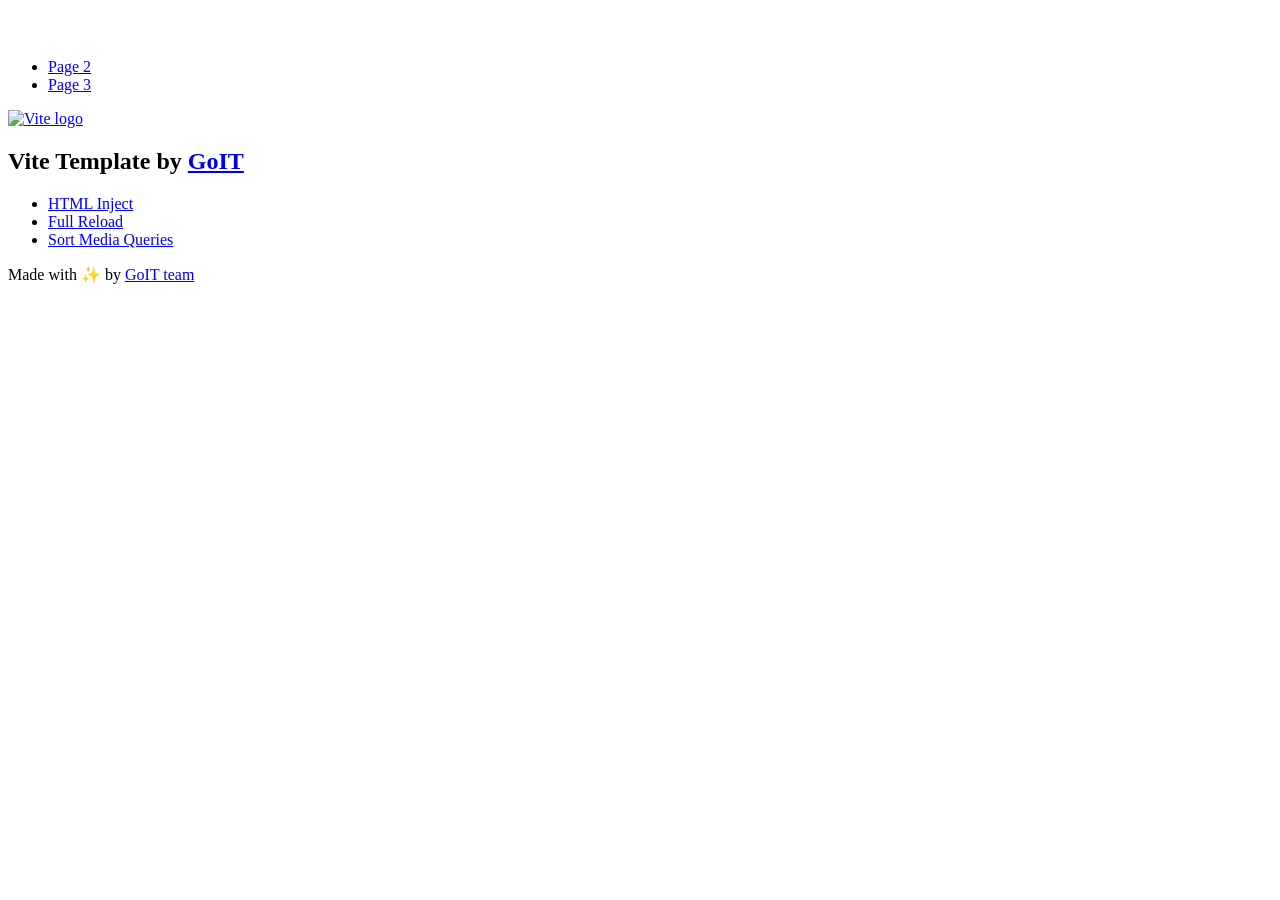
==== index.html @ 013ba1d7 "Deploying to gh-pages from @ zhuk-mariia1023/goit-js-hw-09@750433eed8c7f953e4b05aa3ac6061b4895d0e0f " ====
<!DOCTYPE html>
<html lang="en">
  <head>
    <meta charset="UTF-8" />
    <link rel="icon" type="image/svg+xml" href="/vanilla-app-template/favicon.svg" />
    <meta name="viewport" content="width=device-width, initial-scale=1.0" />
    <title>Vanilla App Template</title>
    <script type="module" crossorigin src="/vanilla-app-template/index.js"></script>
    <link rel="stylesheet" crossorigin href="/vanilla-app-template/assets/styles-DvPDDfy5.css">
  </head>
  <body>
    <header class="header">
  <div class="container">
    <nav class="nav">
      <a class="nav-logo" href="./index.html" aria-label="Site logo">
        <svg class="nav-logo-icon" width="100" height="30">
          <use href="/vanilla-app-template/assets/sprite-E8vg0sBb.svg#logo"></use>
        </svg>
      </a>
      <ul class="nav-list">
        <li class="nav-item">
          <a class="nav-link {=$highlight-act}" href="./page-2.html">Page 2</a>
        </li>
        <li class="nav-item">
          <a class="nav-link {=$highlight-curr}" href="./page-3.html">Page 3</a>
        </li>
      </ul>
    </nav>
  </div>
</header>


    <main>
      <!-- Loads the specified .html file -->
      <section class="vite-promo">
  <div class="container">
    <div class="vite-promo-thumb">
      <a
        class="vite-promo-link"
        href="https://vitejs.dev/"
        target="_blank"
        rel="noopener noreferrer"
        aria-label="Link to Vite official website"
        title="Vite.js  build tool"
      >
        <!-- Path to images as from index.html file -->
        <img
          class="pic"
          src="/vanilla-app-template/assets/vite-logo-9o_aqrTe.png"
          alt="Vite logo"
          width="640"
          height="640"
        />
      </a>
    </div>
    <h1 class="main-title">
      <span class="main-title-gradient">Vite</span>
      Template by
      <a
        class="main-title-link"
        href="https://github.com/goitacademy/vanilla-app-template"
        target="_blank"
        rel="noopener noreferrer"
      >
        GoIT
      </a>
    </h1>
  </div>
</section>

      <article class="badges">
  <div class="container">
    <ul class="badges-list">
      <li class="badges-item">
        <a
          class="badges-link"
          href="https://www.npmjs.com/package/vite-plugin-html-inject"
          target="_blank"
          rel="noopener noreferrer"
        >
          HTML Inject
        </a>
      </li>
      <li class="badges-item">
        <a
          class="badges-link"
          href="https://www.npmjs.com/package/vite-plugin-full-reload"
          target="_blank"
          rel="noopener noreferrer"
        >
          Full Reload
        </a>
      </li>
      <li class="badges-item">
        <a
          class="badges-link"
          href="https://www.npmjs.com/package/postcss-sort-media-queries"
          target="_blank"
          rel="noopener noreferrer"
        >
          Sort Media Queries
        </a>
      </li>
    </ul>
  </div>
</article>

    </main>

    <footer class="footer">
  <div class="container">
    <p class="footer-desc">
      Made with ✨ by
      <a
        class="footer-link"
        href="https://goit.global/ua/"
        target="_blank"
        rel="noopener noreferrer"
      >
        GoIT team
      </a>
    </p>
  </div>
</footer>


  </body>
</html>
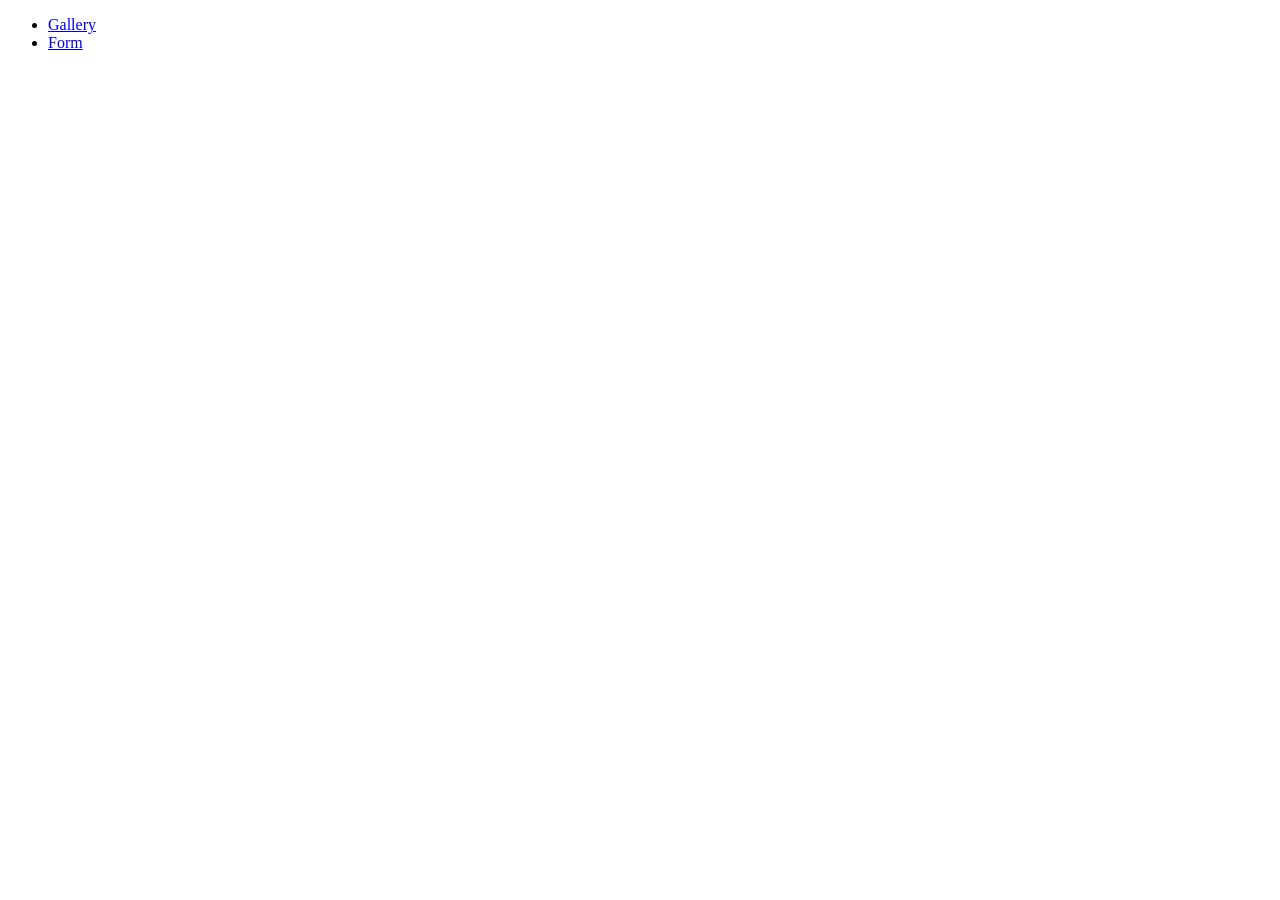
==== commit 1ad5f3ca: "Deploying to gh-pages from @ zhuk-mariia1023/goit-js-hw-09@440775804c685d6d41f8b109975753ad989206d7 " ====
--- a/index.html
+++ b/index.html
@@ -2,127 +2,31 @@
 <html lang="en">
   <head>
     <meta charset="UTF-8" />
-    <link rel="icon" type="image/svg+xml" href="/vanilla-app-template/favicon.svg" />
+    <link rel="icon" type="image/svg+xml" href="/goit-js-hw-09/favicon.svg" />
     <meta name="viewport" content="width=device-width, initial-scale=1.0" />
     <title>Vanilla App Template</title>
-    <script type="module" crossorigin src="/vanilla-app-template/index.js"></script>
-    <link rel="stylesheet" crossorigin href="/vanilla-app-template/assets/styles-DvPDDfy5.css">
+    <link rel="stylesheet" crossorigin href="/goit-js-hw-09/assets/styles-KDLxGMhV.css">
   </head>
   <body>
     <header class="header">
-  <div class="container">
-    <nav class="nav">
-      <a class="nav-logo" href="./index.html" aria-label="Site logo">
-        <svg class="nav-logo-icon" width="100" height="30">
-          <use href="/vanilla-app-template/assets/sprite-E8vg0sBb.svg#logo"></use>
-        </svg>
-      </a>
-      <ul class="nav-list">
-        <li class="nav-item">
-          <a class="nav-link {=$highlight-act}" href="./page-2.html">Page 2</a>
-        </li>
-        <li class="nav-item">
-          <a class="nav-link {=$highlight-curr}" href="./page-3.html">Page 3</a>
-        </li>
-      </ul>
-    </nav>
-  </div>
-</header>
+      <div class="container">
+        <nav class="nav">
+          <ul class="nav-list">
+            <li class="nav-item">
+              <a class="nav-link {=$highlight-act}" href="./1-gallery.html"
+                >Gallery</a
+              >
+            </li>
+            <li class="nav-item">
+              <a class="nav-link {=$highlight-curr}" href="./2-form.html"
+                >Form</a
+              >
+            </li>
+          </ul>
+        </nav>
+      </div>
+    </header>
 
-
-    <main>
-      <!-- Loads the specified .html file -->
-      <section class="vite-promo">
-  <div class="container">
-    <div class="vite-promo-thumb">
-      <a
-        class="vite-promo-link"
-        href="https://vitejs.dev/"
-        target="_blank"
-        rel="noopener noreferrer"
-        aria-label="Link to Vite official website"
-        title="Vite.js  build tool"
-      >
-        <!-- Path to images as from index.html file -->
-        <img
-          class="pic"
-          src="/vanilla-app-template/assets/vite-logo-9o_aqrTe.png"
-          alt="Vite logo"
-          width="640"
-          height="640"
-        />
-      </a>
-    </div>
-    <h1 class="main-title">
-      <span class="main-title-gradient">Vite</span>
-      Template by
-      <a
-        class="main-title-link"
-        href="https://github.com/goitacademy/vanilla-app-template"
-        target="_blank"
-        rel="noopener noreferrer"
-      >
-        GoIT
-      </a>
-    </h1>
-  </div>
-</section>
-
-      <article class="badges">
-  <div class="container">
-    <ul class="badges-list">
-      <li class="badges-item">
-        <a
-          class="badges-link"
-          href="https://www.npmjs.com/package/vite-plugin-html-inject"
-          target="_blank"
-          rel="noopener noreferrer"
-        >
-          HTML Inject
-        </a>
-      </li>
-      <li class="badges-item">
-        <a
-          class="badges-link"
-          href="https://www.npmjs.com/package/vite-plugin-full-reload"
-          target="_blank"
-          rel="noopener noreferrer"
-        >
-          Full Reload
-        </a>
-      </li>
-      <li class="badges-item">
-        <a
-          class="badges-link"
-          href="https://www.npmjs.com/package/postcss-sort-media-queries"
-          target="_blank"
-          rel="noopener noreferrer"
-        >
-          Sort Media Queries
-        </a>
-      </li>
-    </ul>
-  </div>
-</article>
-
-    </main>
-
-    <footer class="footer">
-  <div class="container">
-    <p class="footer-desc">
-      Made with ✨ by
-      <a
-        class="footer-link"
-        href="https://goit.global/ua/"
-        target="_blank"
-        rel="noopener noreferrer"
-      >
-        GoIT team
-      </a>
-    </p>
-  </div>
-</footer>
-
-
+    <main></main>
   </body>
 </html>
